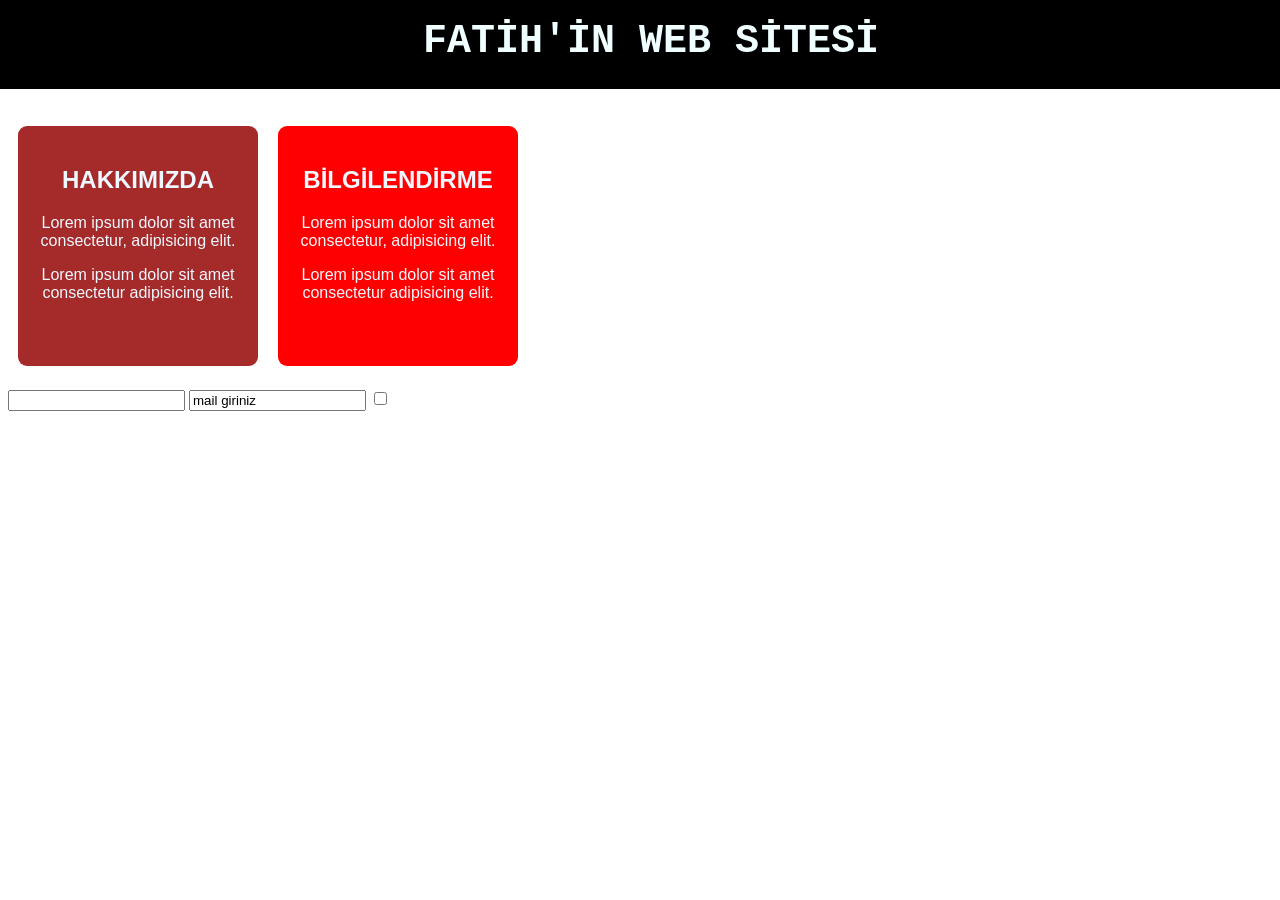
==== index.html @ 7f02be07 "checkbox eklendi" ====
<!DOCTYPE html>
<html lang="en">
<head>
    <meta charset="UTF-8">
    <meta name="viewport" content="width=device-width, initial-scale=1.0">
    <link rel="stylesheet" href="varliklar/csskod/style.css">
    <title>WEB SİTESİ</title>
</head>
<body>
    <h1>FATİH'İN WEB SİTESİ</h1>
    <div class="container">
       <div class="hakkimizda">
           <h2>HAKKIMIZDA</h2>
           <p>Lorem ipsum dolor sit amet consectetur, 
            adipisicing elit.</p>
           <p>Lorem ipsum dolor sit amet consectetur 
            adipisicing elit.</p>
       </div>
       <div class="bilgilendirme">
           <h2>BİLGİLENDİRME</h2>
           <p>Lorem ipsum dolor sit amet consectetur, 
            adipisicing elit.</p>
           <p>Lorem ipsum dolor sit amet consectetur 
            adipisicing elit.</p>
       </div>
    </div>
    <pre></pre>
    <input type="number" value="numara giriniz">
    <input type="email" value="mail giriniz">
    <input type="checkbox" value="analiz">
</body>
</html>
---- varliklar/csskod/style.css ----
h1 {
    color: azure;
    background-color: black;
    text-align: center;
    font-size: 40px;
    font-family: 'Courier New', Courier, monospace;
    width: 100%;
    height: 50px;
    padding: 20px;
    margin-left: -9px;
    margin-top: -9px;
}

.container {
    display: flex;
}

.hakkimizda {
    color: aliceblue;
    background-color: brown;
    text-align: center;
    font-family: 'Segoe UI', Tahoma, Geneva, Verdana, sans-serif;
    width: 200px;
    height: 200px;
    margin: 10px;
    padding: 20px;
    border-radius: 9px;
    
}

.bilgilendirme {
    color: aliceblue;
    background-color: red;
    text-align: center;
    font-family: 'Segoe UI', Tahoma, Geneva, Verdana, sans-serif;
    width: 200px;
    height: 200px;
    margin: 10px;
    padding: 20px;
    border-radius: 9px;
    
    
}
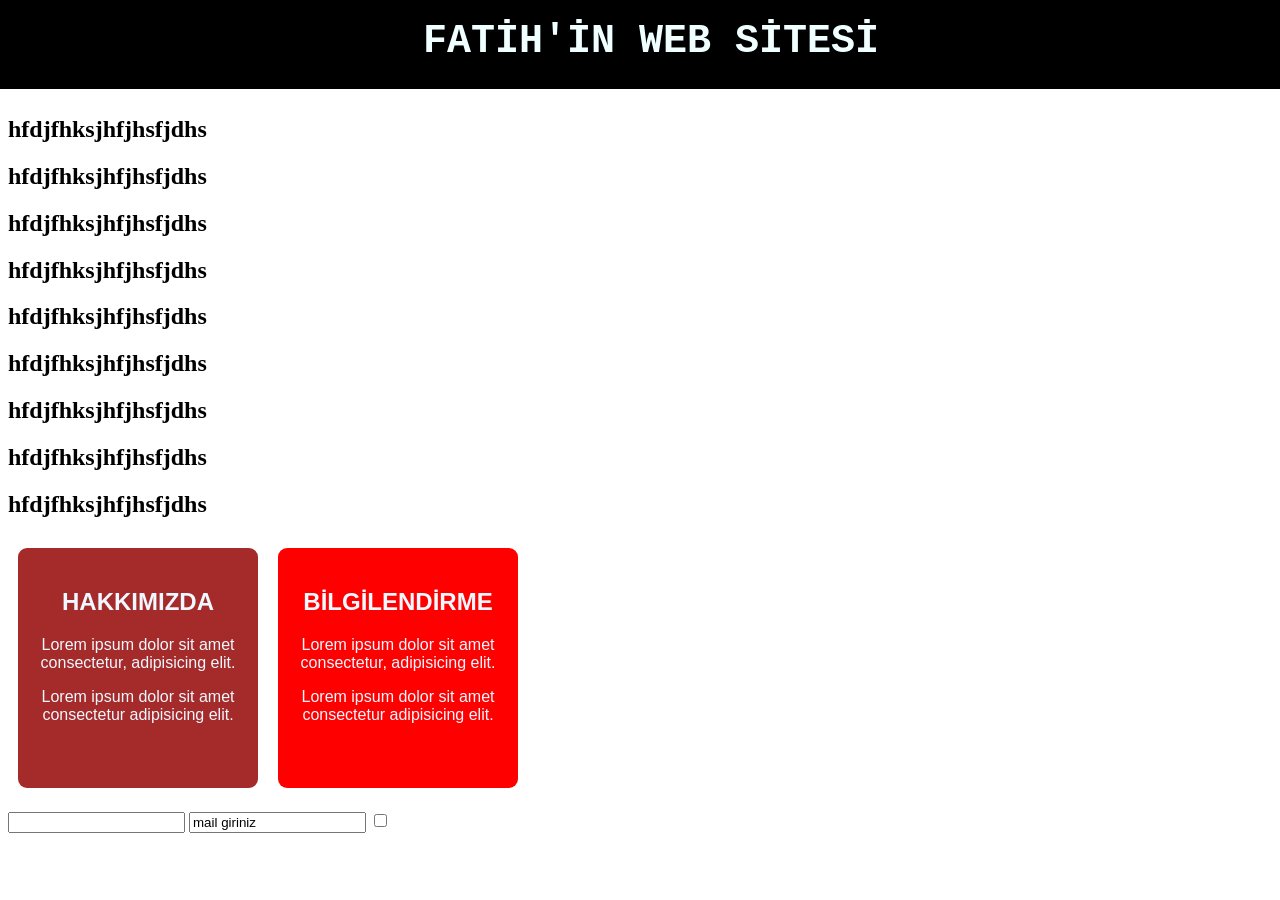
==== commit 23159ced: "başlık ekledim" ====
--- a/index.html
+++ b/index.html
@@ -8,6 +8,15 @@
 </head>
 <body>
     <h1>FATİH'İN WEB SİTESİ</h1>
+    <h2>hfdjfhksjhfjhsfjdhs</h2>
+    <h2>hfdjfhksjhfjhsfjdhs</h2>
+    <h2>hfdjfhksjhfjhsfjdhs</h2>
+    <h2>hfdjfhksjhfjhsfjdhs</h2>
+    <h2>hfdjfhksjhfjhsfjdhs</h2>
+    <h2>hfdjfhksjhfjhsfjdhs</h2>
+    <h2>hfdjfhksjhfjhsfjdhs</h2>
+    <h2>hfdjfhksjhfjhsfjdhs</h2>
+    <h2>hfdjfhksjhfjhsfjdhs</h2>
     <div class="container">
        <div class="hakkimizda">
            <h2>HAKKIMIZDA</h2>
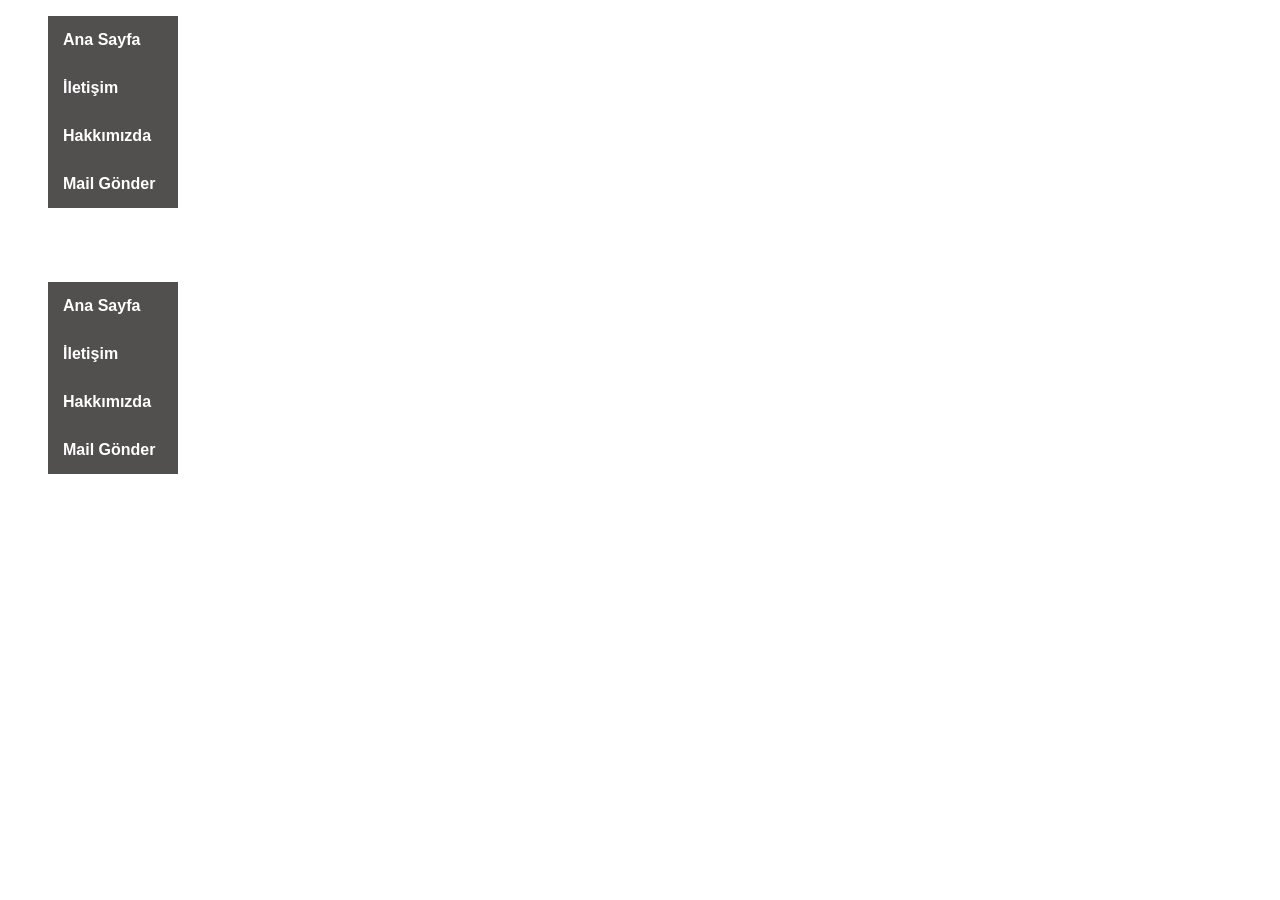
==== commit 70a14942: "can sıkıntısı be ya" ====
--- a/index.html
+++ b/index.html
@@ -3,39 +3,21 @@
 <head>
     <meta charset="UTF-8">
     <meta name="viewport" content="width=device-width, initial-scale=1.0">
-    <link rel="stylesheet" href="varliklar/csskod/style.css">
-    <title>WEB SİTESİ</title>
+    <link rel="stylesheet" href="./varliklar/csskod/style.css">
+    <title>Document</title>
 </head>
 <body>
-    <h1>FATİH'İN WEB SİTESİ</h1>
-    <h2>hfdjfhksjhfjhsfjdhs</h2>
-    <h2>hfdjfhksjhfjhsfjdhs</h2>
-    <h2>hfdjfhksjhfjhsfjdhs</h2>
-    <h2>hfdjfhksjhfjhsfjdhs</h2>
-    <h2>hfdjfhksjhfjhsfjdhs</h2>
-    <h2>hfdjfhksjhfjhsfjdhs</h2>
-    <h2>hfdjfhksjhfjhsfjdhs</h2>
-    <h2>hfdjfhksjhfjhsfjdhs</h2>
-    <h2>hfdjfhksjhfjhsfjdhs</h2>
-    <div class="container">
-       <div class="hakkimizda">
-           <h2>HAKKIMIZDA</h2>
-           <p>Lorem ipsum dolor sit amet consectetur, 
-            adipisicing elit.</p>
-           <p>Lorem ipsum dolor sit amet consectetur 
-            adipisicing elit.</p>
-       </div>
-       <div class="bilgilendirme">
-           <h2>BİLGİLENDİRME</h2>
-           <p>Lorem ipsum dolor sit amet consectetur, 
-            adipisicing elit.</p>
-           <p>Lorem ipsum dolor sit amet consectetur 
-            adipisicing elit.</p>
-       </div>
-    </div>
-    <pre></pre>
-    <input type="number" value="numara giriniz">
-    <input type="email" value="mail giriniz">
-    <input type="checkbox" value="analiz">
+    <ul>
+        <li><a href="#">Ana Sayfa</a></li>
+        <li><a href="#">İletişim</a></li>
+        <li><a href="#">Hakkımızda</a></li>
+        <li><a href="#">Mail Gönder</a></li>
+    </ul>
+    <ul>
+        <li><a href="#">Ana Sayfa</a></li>
+        <li><a href="#">İletişim</a></li>
+        <li><a href="#">Hakkımızda</a></li>
+        <li><a href="#">Mail Gönder</a></li>
+    </ul>
 </body>
 </html>
--- a/varliklar/csskod/style.css
+++ b/varliklar/csskod/style.css
@@ -1,43 +1,23 @@
-h1 {
-    color: azure;
-    background-color: black;
-    text-align: center;
-    font-size: 40px;
-    font-family: 'Courier New', Courier, monospace;
-    width: 100%;
-    height: 50px;
-    padding: 20px;
-    margin-left: -9px;
-    margin-top: -9px;
+ul {
+    list-style-type: none;
+    width: 250px;
+    height: 250px;
 }
 
-.container {
-    display: flex;
+ul li {
+    width: 100px;
+    padding: 15px;
+    background-color: #524f4f;
 }
 
-.hakkimizda {
-    color: aliceblue;
-    background-color: brown;
-    text-align: center;
-    font-family: 'Segoe UI', Tahoma, Geneva, Verdana, sans-serif;
-    width: 200px;
-    height: 200px;
-    margin: 10px;
-    padding: 20px;
-    border-radius: 9px;
-    
+ul li:hover {
+    background-color: blue;
+    transition: 0.4s;
 }
 
-.bilgilendirme {
-    color: aliceblue;
-    background-color: red;
-    text-align: center;
-    font-family: 'Segoe UI', Tahoma, Geneva, Verdana, sans-serif;
-    width: 200px;
-    height: 200px;
-    margin: 10px;
-    padding: 20px;
-    border-radius: 9px;
-    
-    
-}
+ul li a {
+    text-decoration: none;
+    color: white;
+    font-family: Arial, Helvetica, sans-serif;
+    font-weight: bold;
+}
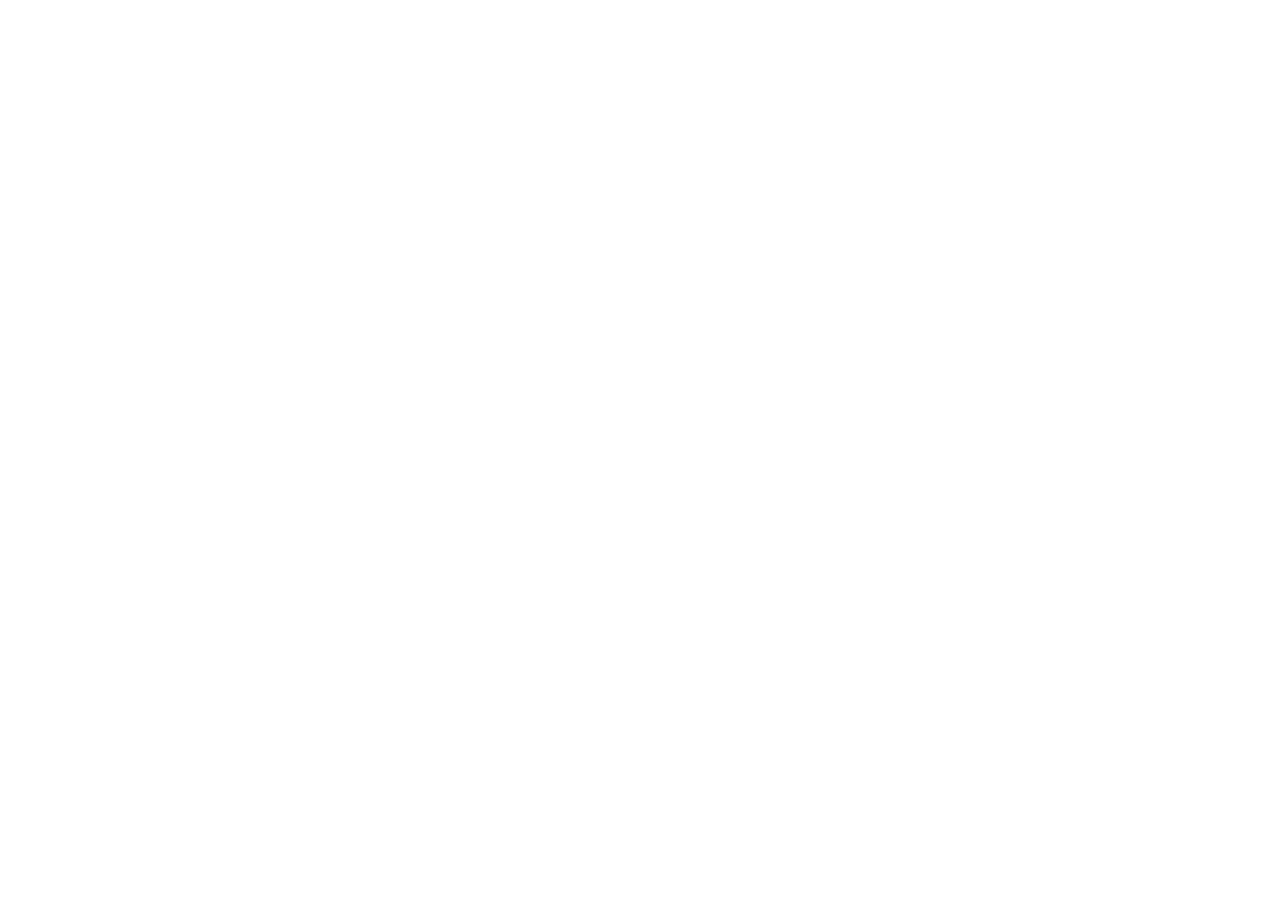
==== commit c46e9e4d: "JavaScriptte Return Mantığını Öğrendim" ====
--- a/index.html
+++ b/index.html
@@ -1,23 +1,15 @@
 <!DOCTYPE html>
 <html lang="en">
 <head>
-    <meta charset="UTF-8">
-    <meta name="viewport" content="width=device-width, initial-scale=1.0">
-    <link rel="stylesheet" href="./varliklar/csskod/style.css">
-    <title>Document</title>
+  <meta charset="UTF-8">
+  <meta name="viewport" content="width=device-width, initial-scale=1.0">
+  <link rel="stylesheet" href="varliklar/csskod/bootstrap.min.css">
+  <link rel="stylesheet" href="varliklar/csskod/style.css">
+  <title>Document</title>
 </head>
 <body>
-    <ul>
-        <li><a href="#">Ana Sayfa</a></li>
-        <li><a href="#">İletişim</a></li>
-        <li><a href="#">Hakkımızda</a></li>
-        <li><a href="#">Mail Gönder</a></li>
-    </ul>
-    <ul>
-        <li><a href="#">Ana Sayfa</a></li>
-        <li><a href="#">İletişim</a></li>
-        <li><a href="#">Hakkımızda</a></li>
-        <li><a href="#">Mail Gönder</a></li>
-    </ul>
+  
+<script src="varliklar/javascriptkod/bootstrap.bundle.min.js"></script>
+<script src="varliklar/javascriptkod/script.js"></script>
 </body>
 </html>
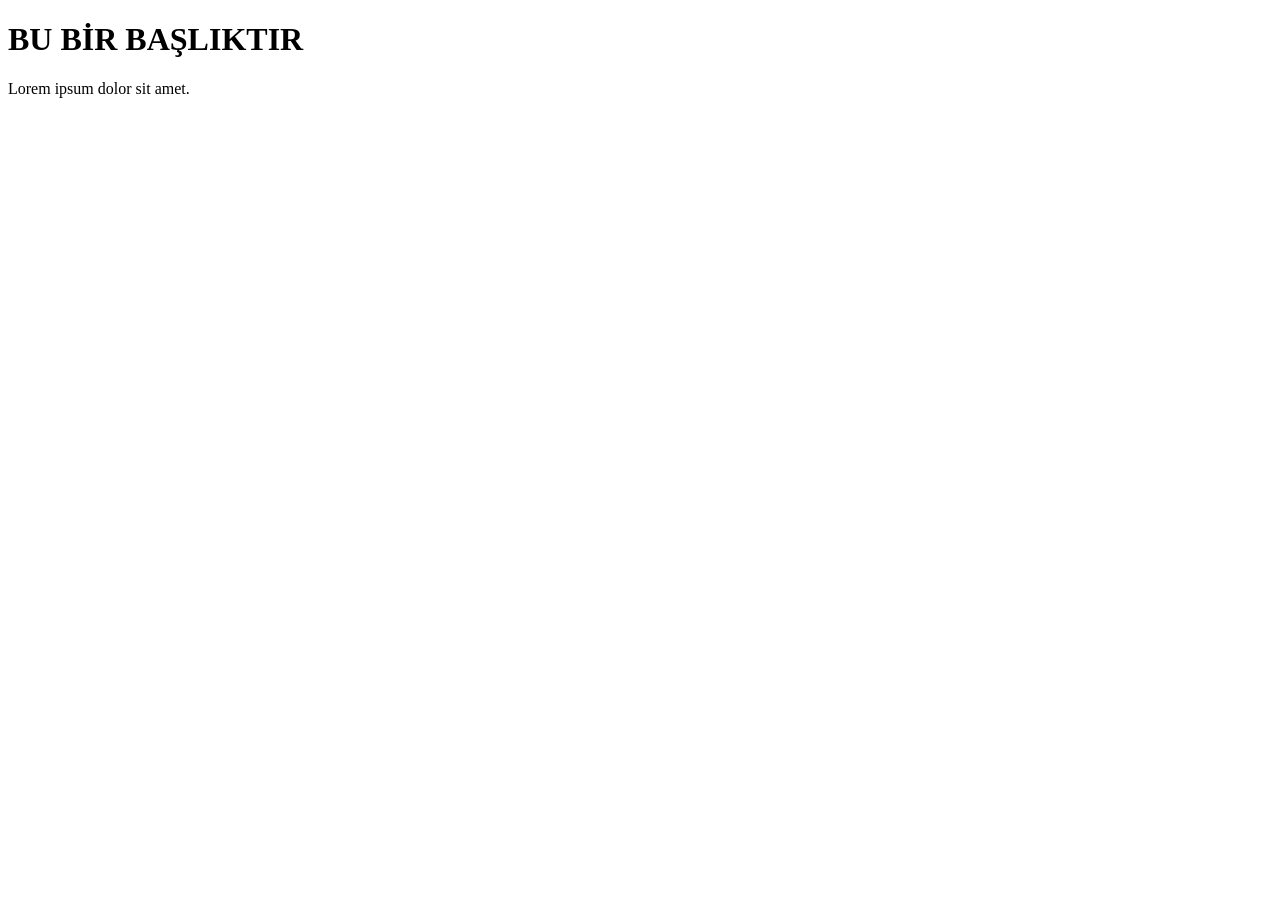
==== commit 21d80cf9: "değişiklik yaptım" ====
--- a/index.html
+++ b/index.html
@@ -5,9 +5,11 @@
   <meta name="viewport" content="width=device-width, initial-scale=1.0">
   <link rel="stylesheet" href="varliklar/csskod/bootstrap.min.css">
   <link rel="stylesheet" href="varliklar/csskod/style.css">
-  <title>Document</title>
+  <title>deneme</title>
 </head>
 <body>
+  <h1>BU BİR BAŞLIKTIR</h1>
+  <p>Lorem ipsum dolor sit amet.</p>
   
 <script src="varliklar/javascriptkod/bootstrap.bundle.min.js"></script>
 <script src="varliklar/javascriptkod/script.js"></script>
--- a/varliklar/csskod/style.css
+++ b/varliklar/csskod/style.css
@@ -1,23 +1,4 @@
-ul {
-    list-style-type: none;
-    width: 250px;
-    height: 250px;
-}
-
-ul li {
-    width: 100px;
-    padding: 15px;
-    background-color: #524f4f;
-}
-
-ul li:hover {
-    background-color: blue;
-    transition: 0.4s;
-}
-
-ul li a {
-    text-decoration: none;
-    color: white;
-    font-family: Arial, Helvetica, sans-serif;
-    font-weight: bold;
+.baslik {
+    background-color: aliceblue;
+    color: brown;
 }
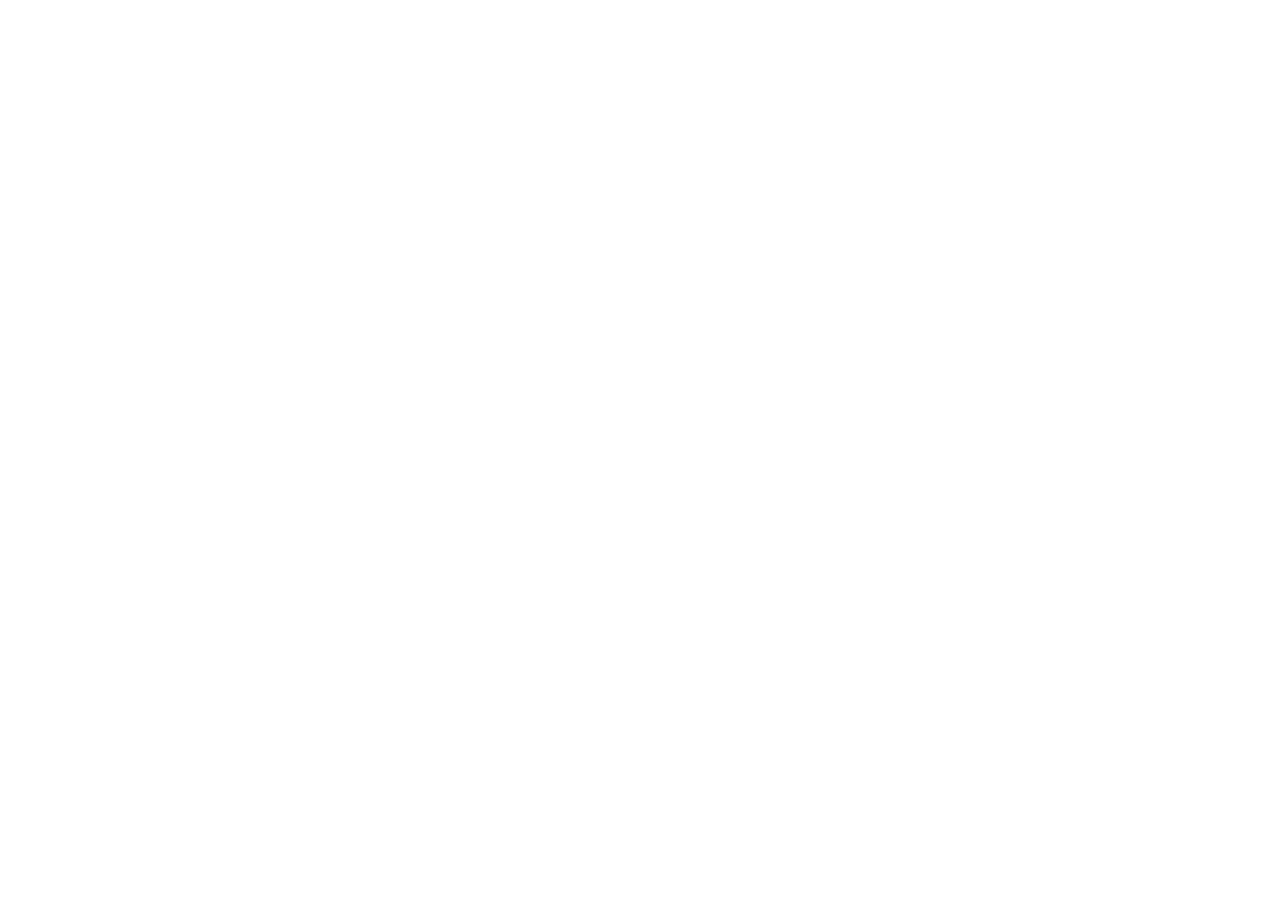
==== commit 8cedc423: "can sıkıntısı" ====
--- a/index.html
+++ b/index.html
@@ -1,17 +1,22 @@
 <!DOCTYPE html>
 <html lang="en">
 <head>
-  <meta charset="UTF-8">
-  <meta name="viewport" content="width=device-width, initial-scale=1.0">
-  <link rel="stylesheet" href="varliklar/csskod/bootstrap.min.css">
-  <link rel="stylesheet" href="varliklar/csskod/style.css">
-  <title>deneme</title>
+    <meta charset="UTF-8">
+    <meta name="viewport" content="width=device-width, initial-scale=1.0">
+    <link rel="stylesheet" href="./kaynaklar/cssstyle/bootstrap.min.css">
+    <link rel="stylesheet" href="./kaynaklar/cssstyle/style.css">
+    <title>Document</title>
 </head>
 <body>
-  <h1>BU BİR BAŞLIKTIR</h1>
-  <p>Lorem ipsum dolor sit amet.</p>
-  
-<script src="varliklar/javascriptkod/bootstrap.bundle.min.js"></script>
-<script src="varliklar/javascriptkod/script.js"></script>
+
+
+
+
+
+
+
+  <script src="./kaynaklar/javascript/bootstrap.bundle.min.js"></script>
+  <script src="./kaynaklar/javascript/script.js"></script>
 </body>
-</html>+</html>
+
--- a/kaynaklar/cssstyle/style.css
+++ b/kaynaklar/cssstyle/style.css
@@ -0,0 +1,4 @@
+.baslik {
+    background-color: aliceblue;
+    color: brown;
+}
